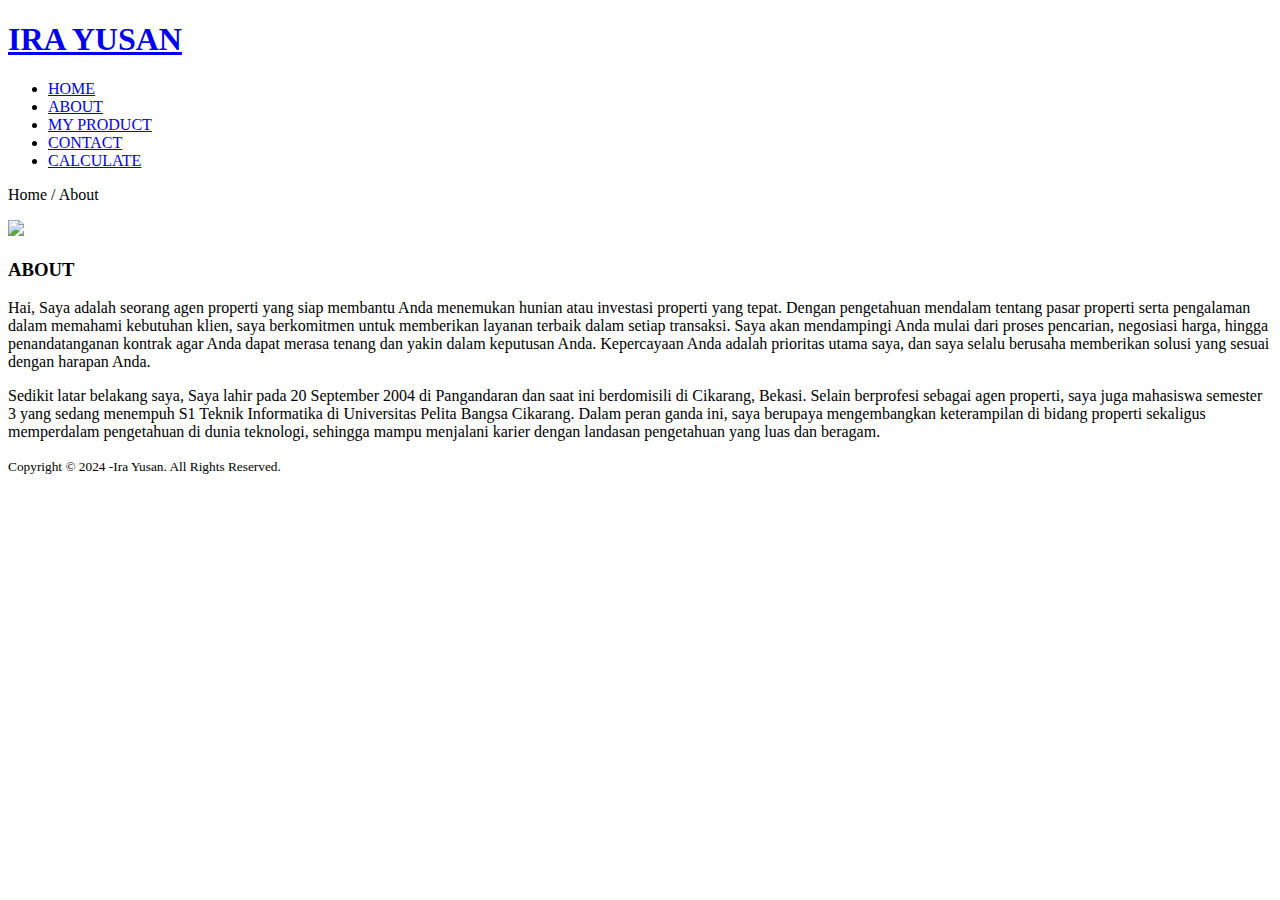
==== about.html @ 08f78008 "Add files via upload" ====
<!DOCTYPE html>
<html>
<head>
	<meta charset="utf-8">
	<meta name="viewport" content="width=device-width, initial-scale=1">
	<title>Ira Yusan</title>
	<link rel="stylesheet" type="text/css" href="css/style.css">
	<link rel="stylesheet" type="text/css" href="https://cdnjs.cloudflare.com/ajax/libs/font-awesome/5.13.0/css/all.min.css">
	<script src="https://code.jquery.com/jquery-3.5.1.min.js" integrity="sha256-9/aliU8dGd2tb6OSsuzixeV4y/faTqgFtohetphbbj0=" crossorigin="anonymous"></script>
</head>
<body>
	<!-- loader -->
	<div class="bg-loader">
		<div class="loader"></div>
	</div>

	<!-- header -->
	<header>
		<div class="container">
			<h1><a href="index.html">IRA YUSAN</a></h1>
			<ul>
				<li><a href="index.html">HOME</a></li>
				<li class="active"><a href="about.html">ABOUT</a></li>
				<li><a href="myproduct.html">MY PRODUCT</a></li>
				<li><a href="contact.html">CONTACT</a></li>
				<li><a href="calculate.html">CALCULATE</a></li>
			</ul>
		</div>
	</header>

	<!-- label -->
	<section class="label">
		<div class="container">
			<p>Home / About</p>
		</div>
	</section>

	<!-- about -->
	<section class="about">
		<div class="container">
			<img src="img/banner.jpg" width="100%">
			<h3>ABOUT</h3>
			<p>Hai, Saya adalah seorang agen properti yang siap membantu Anda menemukan hunian atau investasi properti yang tepat. Dengan pengetahuan mendalam tentang pasar properti serta pengalaman dalam memahami kebutuhan klien, saya berkomitmen untuk memberikan layanan terbaik dalam setiap transaksi. Saya akan mendampingi Anda mulai dari proses pencarian, negosiasi harga, hingga penandatanganan kontrak agar Anda dapat merasa tenang dan yakin dalam keputusan Anda. Kepercayaan Anda adalah prioritas utama saya, dan saya selalu berusaha memberikan solusi yang sesuai dengan harapan Anda.</p>
			<p>Sedikit latar belakang saya, Saya lahir pada 20 September 2004 di Pangandaran dan saat ini berdomisili di Cikarang, Bekasi. Selain berprofesi sebagai agen properti, saya juga mahasiswa semester 3 yang sedang menempuh S1 Teknik Informatika di Universitas Pelita Bangsa Cikarang. Dalam peran ganda ini, saya berupaya mengembangkan keterampilan di bidang properti sekaligus memperdalam pengetahuan di dunia teknologi, sehingga mampu menjalani karier dengan landasan pengetahuan yang luas dan beragam.</p>
		</div>
	</section>

	<!-- footer -->
	<footer>
		<div class="container">
			<small>Copyright &copy; 2024 -Ira Yusan. All Rights Reserved.</small>
		</div>
	</footer>


	<script type="text/javascript">
		$(document).ready(function(){
			$(".bg-loader").hide();
		})
	</script>
</body>
</html>
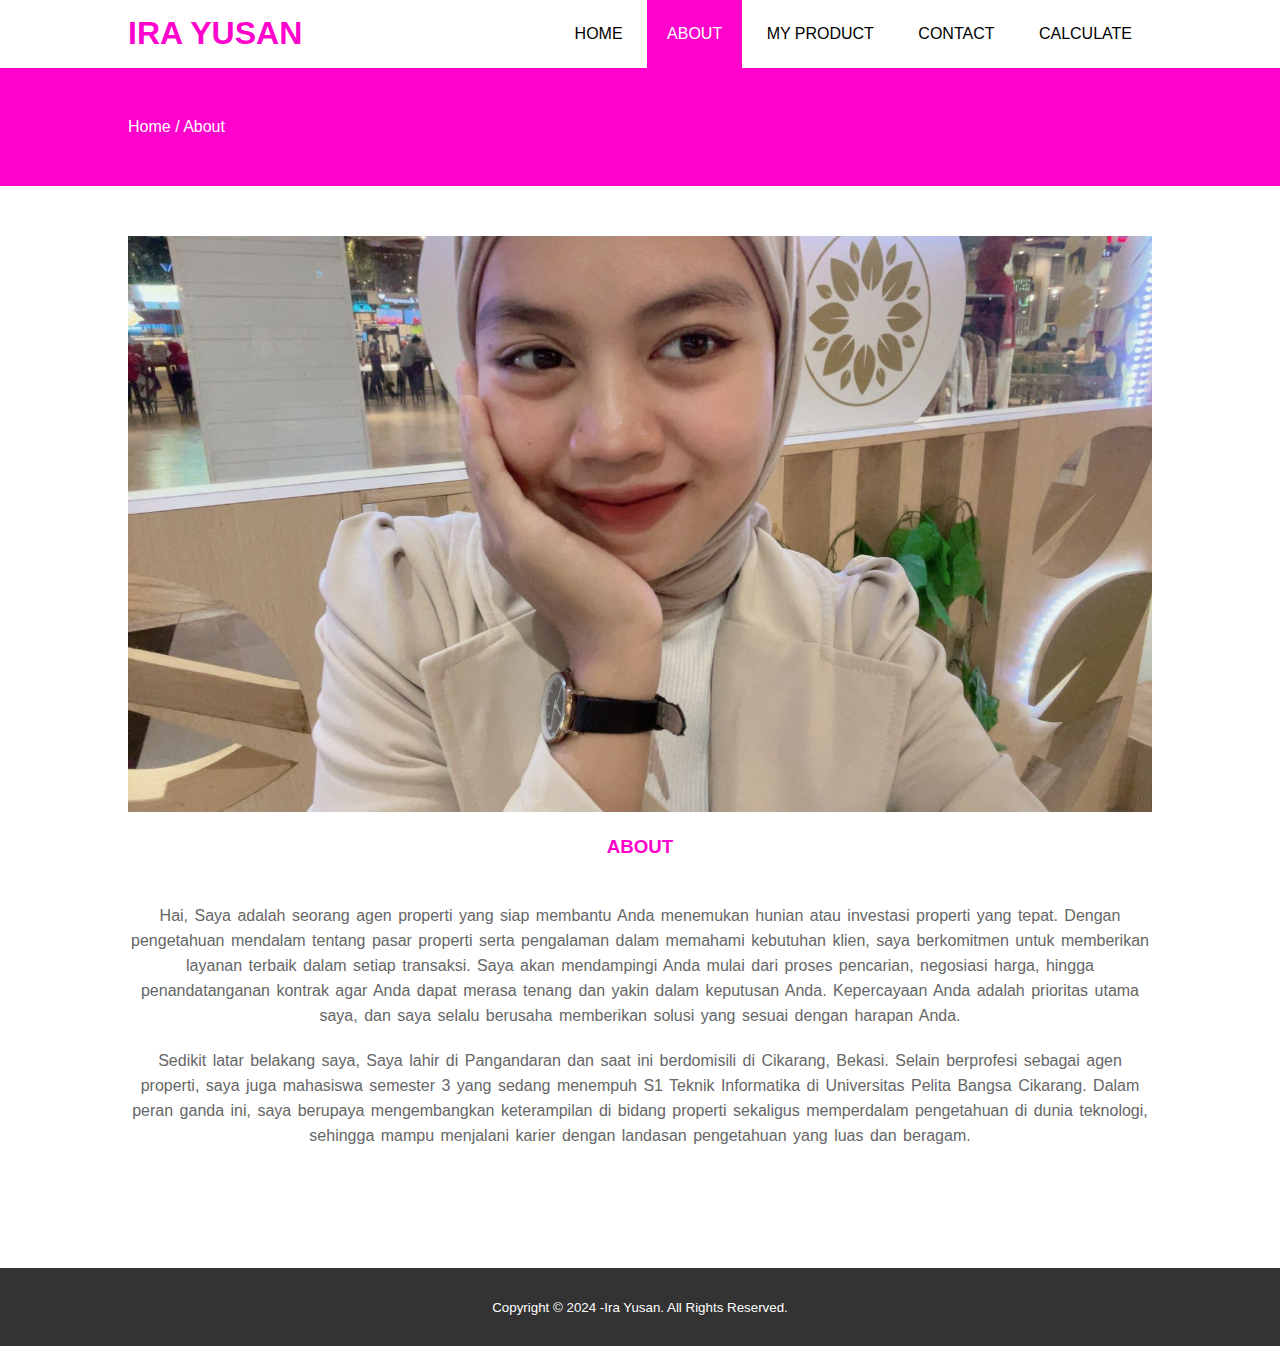
==== commit 95bb2cd1: "Add files via upload" ====
--- a/about.html
+++ b/about.html
@@ -41,7 +41,7 @@
 			<img src="img/banner.jpg" width="100%">
 			<h3>ABOUT</h3>
 			<p>Hai, Saya adalah seorang agen properti yang siap membantu Anda menemukan hunian atau investasi properti yang tepat. Dengan pengetahuan mendalam tentang pasar properti serta pengalaman dalam memahami kebutuhan klien, saya berkomitmen untuk memberikan layanan terbaik dalam setiap transaksi. Saya akan mendampingi Anda mulai dari proses pencarian, negosiasi harga, hingga penandatanganan kontrak agar Anda dapat merasa tenang dan yakin dalam keputusan Anda. Kepercayaan Anda adalah prioritas utama saya, dan saya selalu berusaha memberikan solusi yang sesuai dengan harapan Anda.</p>
-			<p>Sedikit latar belakang saya, Saya lahir pada 20 September 2004 di Pangandaran dan saat ini berdomisili di Cikarang, Bekasi. Selain berprofesi sebagai agen properti, saya juga mahasiswa semester 3 yang sedang menempuh S1 Teknik Informatika di Universitas Pelita Bangsa Cikarang. Dalam peran ganda ini, saya berupaya mengembangkan keterampilan di bidang properti sekaligus memperdalam pengetahuan di dunia teknologi, sehingga mampu menjalani karier dengan landasan pengetahuan yang luas dan beragam.</p>
+			<p>Sedikit latar belakang saya, Saya lahir  di Pangandaran dan saat ini berdomisili di Cikarang, Bekasi. Selain berprofesi sebagai agen properti, saya juga mahasiswa semester 3 yang sedang menempuh S1 Teknik Informatika di Universitas Pelita Bangsa Cikarang. Dalam peran ganda ini, saya berupaya mengembangkan keterampilan di bidang properti sekaligus memperdalam pengetahuan di dunia teknologi, sehingga mampu menjalani karier dengan landasan pengetahuan yang luas dan beragam.</p>
 		</div>
 	</section>
 
--- a/css/style.css
+++ b/css/style.css
@@ -0,0 +1,213 @@
+* {
+	padding:0;
+	margin:0;
+	font-family: sans-serif;
+}
+a {
+	color: inherit;
+	text-decoration: none;
+}
+.container {
+	width:80%;
+	margin:0 auto;
+}
+.container:after {
+	content:'';
+	display: block;
+	clear: both;
+}
+header h1 {
+	float: left;
+	padding:15px 0;
+	color: #ff03cd ;
+}
+header ul {
+	float: right;
+}
+header ul li {
+	display: inline-block;
+}
+header ul li a {
+	padding:25px 20px;
+	display: inline-block;
+}
+header ul li a:hover {
+	background-color: #ff03cd;
+	color: #fff;
+}
+.active {
+	background-color: #ff03cd;
+	color: #fff;
+}
+.banner {
+	height: 60vh;
+	background-image: url('../img/banner.jpg');
+	background-size: cover;
+	position: relative;
+	display: flex;
+	justify-content: center;
+	align-items: center;
+}
+.banner:after {
+	content:'';
+	display: block;
+	position: absolute;
+	top: 0;
+	left: 0;
+	right: 0;
+	bottom: 0;
+	background-color: rgba(255, 3, 205, .8);
+}
+.banner h2 {
+	color: #fff;
+	z-index: 1;
+	padding: 20px 25px;
+	border:3px solid #fff;
+}
+section {
+	padding:50px 0;
+}
+section h3 {
+	text-align: center;
+	padding:20px 0;
+	color: #ff03cd;
+	margin-bottom: 25px;
+}
+.about,
+.service {
+	padding-bottom: 100px;
+}
+.about p {
+	color: #666;
+	word-spacing: 2px;
+	line-height: 25px;
+	margin-bottom: 20px;
+	text-align: center;
+}
+.MYPRODUCT {
+	background-color: #f9f9f9;
+}
+.box {
+	color: #ff03cd;
+}
+.box:after {
+	content: '';
+	display: block;
+	clear: both;
+}
+.box .col-4 {
+	width:25%;
+	padding:20px;
+	box-sizing: border-box;
+	text-align: center;
+	float: left;
+}
+.icon {
+	width:70px;
+	height:70px;
+	border:1px solid;
+	border-radius: 50%;
+	text-align: center;
+	line-height: 70px;
+	font-size: 20px;
+	margin:0 auto;
+}
+.box .col-4 h4 {
+	margin:20px 0;
+}
+footer {
+	padding:30px 0;
+	background-color: #333;
+	color: #fff;
+	text-align: center;
+}
+.bg-loader {
+	background-color: #eee;
+	position: fixed;
+	top: 0;
+	left: 0;
+	right: 0;
+	bottom: 0;
+	z-index: 9999;
+	display: flex;
+	justify-content: center;
+	align-items: center;
+}
+.bg-loader .loader {
+	width:100px;
+	height: 100px;
+	border:3px solid #fff;
+	border-radius: 50%;
+	border-top-color: #ff03cd;
+	border-right-color: #ff03cd;
+	border-bottom-color: #ff03cd;
+	animation: puterin .8s linear infinite;
+}
+.label {
+	background-color: #ff03cd;
+	color: #fff;
+}
+@keyframes puterin {
+	100% {
+		transform: rotate(360deg);
+	}
+}
+@media screen and (max-width: 768px){
+	.container {
+		width:90%;
+	}
+	header h1 {
+		text-align: center;
+		float: none;
+	}
+	header ul {
+		text-align: center;
+		float: none;
+	}
+	.box .col-4 {
+		width:100%;
+		float: none;
+		margin-bottom: 20px;
+	}
+	body {
+		font-family: Arial, sans-serif;
+	}
+}
+	.calculator {
+		width: 250px;
+		margin: 0 auto;
+		padding: 20px;
+		border: 1px solid #ccc;
+		border-radius: 5px;
+		background-color: #f5f5f5;
+		box-shadow: 0px 0px 10px rgba(0, 0, 0, 0.1);
+	}
+	.calculator input[type="text"] {
+		width: 90%;
+		font-size: 24px;
+		padding: 10px;
+		margin-bottom: 10px;
+		border: none;
+		border-radius: 5px;
+	}
+	.calculator button {
+		width: 48px;
+		height: 48px;
+		font-size: 18px;
+		margin-right: 5px;
+		margin-bottom: 5px;
+		border: none;
+		border-radius: 5px;
+		background-color: #ff03cd;
+		color: #fff;
+		cursor: pointer;
+	}
+	.calculator button:hover {
+		background-color: #ff03cd;
+	}
+	
+	.Maps{
+	width: 100%;
+	margin-left: 50px;
+	margin-top: 30px;
+	}
